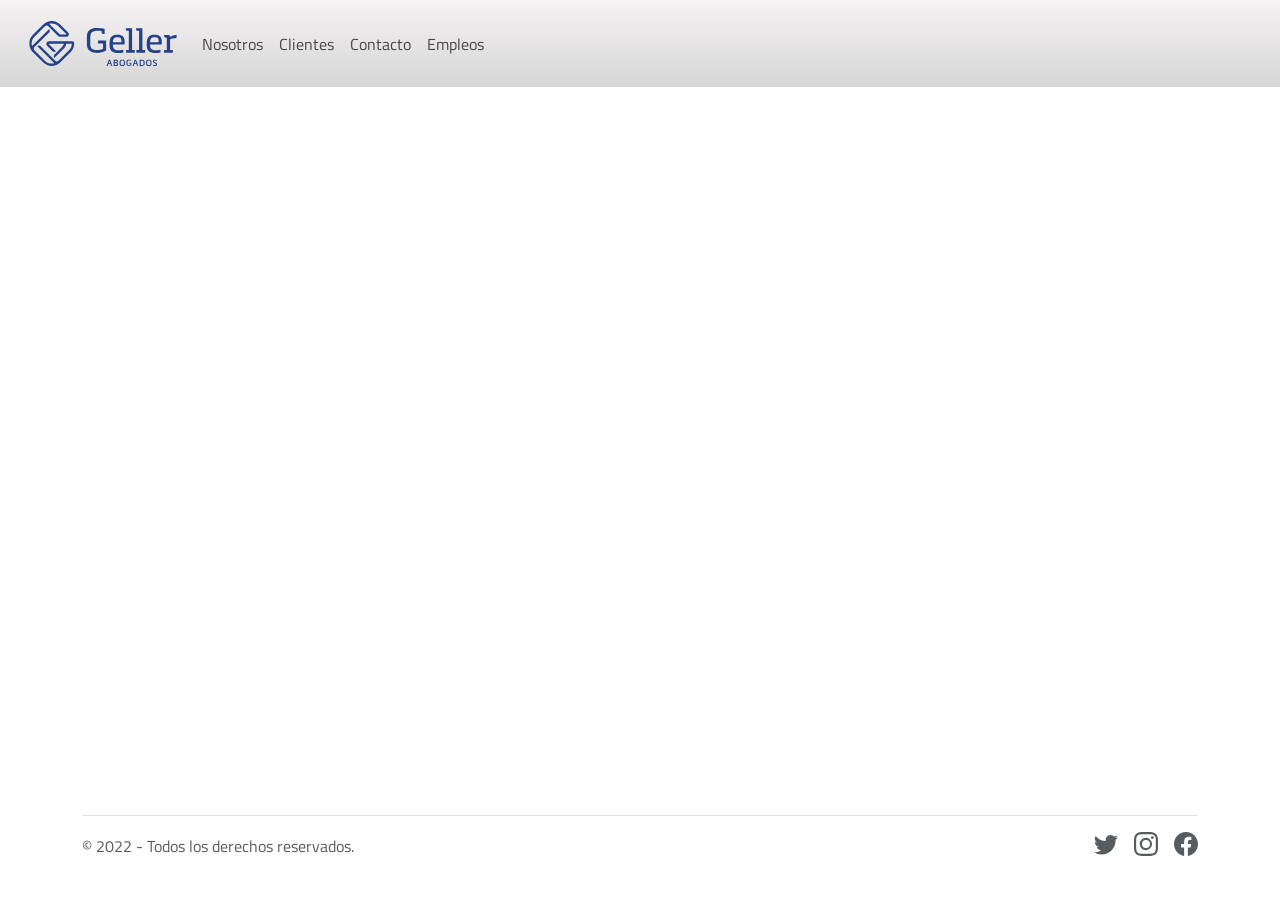
==== pages/clientes.html @ 3ad9ae2e "first commit" ====
<!DOCTYPE html>
<html lang="es">

<head>
  <meta charset="UTF-8">
  <meta http-equiv="X-UA-Compatible" content="IE=edge">
  <meta name="viewport" content="width=device-width, initial-scale=1.0">
  <link rel="stylesheet" href="../css/style.css">
  <link rel="icon" type="image/png" href="../images/escala-de-justicia.png" sizes="64x64">
  <link rel="preconnect" href="https://fonts.googleapis.com">
  <link rel="preconnect" href="https://fonts.gstatic.com" crossorigin>
  <link
    href="https://fonts.googleapis.com/css2?family=Montserrat:ital,wght@0,100;0,400;0,500;1,100;1,200&family=Titillium+Web:ital,wght@0,200;0,400;0,600;0,700;1,200&display=swap"
    rel="stylesheet">
  <link href="https://cdn.jsdelivr.net/npm/bootstrap@5.1.3/dist/css/bootstrap.min.css" rel="stylesheet"
    integrity="sha384-1BmE4kWBq78iYhFldvKuhfTAU6auU8tT94WrHftjDbrCEXSU1oBoqyl2QvZ6jIW3" crossorigin="anonymous">

  <title>Clientes</title>
</head>

<body>

  <nav class=" navbar p-3 bg-light text-white">
    <div class="container-fluid">
        <div class="d-flex flex-wrap align-items-center justify-content-center justify-content-lg-start">
            <a href="../index.html" class="navbar-brand">
                <img src="../images/logo-b.svg" alt="logo-b" width="150" height="45">
            </a>

            <ul class="nav col-12 col-lg-auto me-lg-auto mb-2 justify-content-center mb-md-0">

                <li><a href="nosotros.html" class="nav-link  px-2">Nosotros</a></li>
                <li><a href="clientes.html" class="nav-link px-2">Clientes</a></li>
                <li><a href="contacto.html" class="nav-link px-2">Contacto</a></li>
                <li><a href="empleos.html" class="nav-link px-2">Empleos</a></li>
            </ul>
        </div>
    </div>
  </nav>
<!--footer-->
  <div class="container fixed-bottom">
    <div> <svg xmlns="http://www.w3.org/2000/svg" style="display: none;">
        <symbol id="bootstrap" viewBox="0 0 118 94">
          <title>Bootstrap</title>
          <path fill-rule="evenodd" clip-rule="evenodd"
            d="M24.509 0c-6.733 0-11.715 5.893-11.492 12.284.214 6.14-.064 14.092-2.066 20.577C8.943 39.365 5.547 43.485 0 44.014v5.972c5.547.529 8.943 4.649 10.951 11.153 2.002 6.485 2.28 14.437 2.066 20.577C12.794 88.106 17.776 94 24.51 94H93.5c6.733 0 11.714-5.893 11.491-12.284-.214-6.14.064-14.092 2.066-20.577 2.009-6.504 5.396-10.624 10.943-11.153v-5.972c-5.547-.529-8.934-4.649-10.943-11.153-2.002-6.484-2.28-14.437-2.066-20.577C105.214 5.894 100.233 0 93.5 0H24.508zM80 57.863C80 66.663 73.436 72 62.543 72H44a2 2 0 01-2-2V24a2 2 0 012-2h18.437c9.083 0 15.044 4.92 15.044 12.474 0 5.302-4.01 10.049-9.119 10.88v.277C75.317 46.394 80 51.21 80 57.863zM60.521 28.34H49.948v14.934h8.905c6.884 0 10.68-2.772 10.68-7.727 0-4.643-3.264-7.207-9.012-7.207zM49.948 49.2v16.458H60.91c7.167 0 10.964-2.876 10.964-8.281 0-5.406-3.903-8.178-11.425-8.178H49.948z">
          </path>
        </symbol>
        <symbol id="facebook" viewBox="0 0 16 16">
          <path
            d="M16 8.049c0-4.446-3.582-8.05-8-8.05C3.58 0-.002 3.603-.002 8.05c0 4.017 2.926 7.347 6.75 7.951v-5.625h-2.03V8.05H6.75V6.275c0-2.017 1.195-3.131 3.022-3.131.876 0 1.791.157 1.791.157v1.98h-1.009c-.993 0-1.303.621-1.303 1.258v1.51h2.218l-.354 2.326H9.25V16c3.824-.604 6.75-3.934 6.75-7.951z" />
        </symbol>
        <symbol id="instagram" viewBox="0 0 16 16">
          <path
            d="M8 0C5.829 0 5.556.01 4.703.048 3.85.088 3.269.222 2.76.42a3.917 3.917 0 0 0-1.417.923A3.927 3.927 0 0 0 .42 2.76C.222 3.268.087 3.85.048 4.7.01 5.555 0 5.827 0 8.001c0 2.172.01 2.444.048 3.297.04.852.174 1.433.372 1.942.205.526.478.972.923 1.417.444.445.89.719 1.416.923.51.198 1.09.333 1.942.372C5.555 15.99 5.827 16 8 16s2.444-.01 3.298-.048c.851-.04 1.434-.174 1.943-.372a3.916 3.916 0 0 0 1.416-.923c.445-.445.718-.891.923-1.417.197-.509.332-1.09.372-1.942C15.99 10.445 16 10.173 16 8s-.01-2.445-.048-3.299c-.04-.851-.175-1.433-.372-1.941a3.926 3.926 0 0 0-.923-1.417A3.911 3.911 0 0 0 13.24.42c-.51-.198-1.092-.333-1.943-.372C10.443.01 10.172 0 7.998 0h.003zm-.717 1.442h.718c2.136 0 2.389.007 3.232.046.78.035 1.204.166 1.486.275.373.145.64.319.92.599.28.28.453.546.598.92.11.281.24.705.275 1.485.039.843.047 1.096.047 3.231s-.008 2.389-.047 3.232c-.035.78-.166 1.203-.275 1.485a2.47 2.47 0 0 1-.599.919c-.28.28-.546.453-.92.598-.28.11-.704.24-1.485.276-.843.038-1.096.047-3.232.047s-2.39-.009-3.233-.047c-.78-.036-1.203-.166-1.485-.276a2.478 2.478 0 0 1-.92-.598 2.48 2.48 0 0 1-.6-.92c-.109-.281-.24-.705-.275-1.485-.038-.843-.046-1.096-.046-3.233 0-2.136.008-2.388.046-3.231.036-.78.166-1.204.276-1.486.145-.373.319-.64.599-.92.28-.28.546-.453.92-.598.282-.11.705-.24 1.485-.276.738-.034 1.024-.044 2.515-.045v.002zm4.988 1.328a.96.96 0 1 0 0 1.92.96.96 0 0 0 0-1.92zm-4.27 1.122a4.109 4.109 0 1 0 0 8.217 4.109 4.109 0 0 0 0-8.217zm0 1.441a2.667 2.667 0 1 1 0 5.334 2.667 2.667 0 0 1 0-5.334z" />
        </symbol>
        <symbol id="twitter" viewBox="0 0 16 16">
          <path
            d="M5.026 15c6.038 0 9.341-5.003 9.341-9.334 0-.14 0-.282-.006-.422A6.685 6.685 0 0 0 16 3.542a6.658 6.658 0 0 1-1.889.518 3.301 3.301 0 0 0 1.447-1.817 6.533 6.533 0 0 1-2.087.793A3.286 3.286 0 0 0 7.875 6.03a9.325 9.325 0 0 1-6.767-3.429 3.289 3.289 0 0 0 1.018 4.382A3.323 3.323 0 0 1 .64 6.575v.045a3.288 3.288 0 0 0 2.632 3.218 3.203 3.203 0 0 1-.865.115 3.23 3.23 0 0 1-.614-.057 3.283 3.283 0 0 0 3.067 2.277A6.588 6.588 0 0 1 .78 13.58a6.32 6.32 0 0 1-.78-.045A9.344 9.344 0 0 0 5.026 15z" />
        </symbol>
      </svg>
    </div>
    <footer class="d-flex flex-wrap justify-content-between align-items-center py-3 my-4 border-top">
      <div class="col-md-4 d-flex align-items-center">

        </a>
        <span class="text-muted">&copy; 2022 - Todos los derechos reservados.</span>
      </div>

      <ul class="nav col-md-4 justify-content-end list-unstyled d-flex">
        <li class="ms-3"><a class="text-muted" href="#"><svg class="bi" width="24" height="24">
              <use xlink:href="#twitter" />
            </svg></a></li>
        <li class="ms-3"><a class="text-muted" href="#"><svg class="bi" width="24" height="24">
              <use xlink:href="#instagram" />
            </svg></a></li>
        <li class="ms-3"><a class="text-muted" href="#"><svg class="bi" width="24" height="24">
              <use xlink:href="#facebook" />
            </svg></a></li>
      </ul>
    </footer>
  </div>

</body>

</html>
---- css/style.css ----
* {
    margin: 0;
    padding: 0;
    box-sizing: border-box;
}
/*--------NAV------------*/
.navbar {
    background-image: linear-gradient(rgba(245, 240, 240, 0.7), rgba(114, 110, 110, 0.254));
}
.nav-link {
    color: #484646 !important;
}
/*----FIN---NAV----*/

/*------BODY------*/
body {
    font-family: 'Titillium Web', sans-serif !important;
    }
/*------fin BODY------*/


/*------HEADER------*/
.header {
    grid-area: head;
}

.header_tit {
    color: #1C388C;
    text-align: center;
    padding-top: 20px;
}

/*------fin HEADER------*/

/*------Footer------*/

.bi {
    vertical-align: -.125em;
    fill: currentColor;
}

/*------MAIN--(aplica a index solamente)----*/

.principal-article__titulo {
   color: #1C388C;
   margin-left: 10px;
   margin-top: 15px;
   padding-bottom: 10px;
   text-align:center;
}

.principal-article__container{
    object-fit: 100% cover;
    margin: 10px;
    
}

.principal-article__texto { 
    color: #323a3a;
    display: inline-block;
    padding-left: 5px;
    margin: 0 5px 5px 5px;
    text-align: justify;

}

.extlink {
    width: 100%;
    height: 315px;
}

/*//////pages:CONTACTO//////*/
.img-thumbnail {
 height: 500px;
 width: 400px;
}

/*---pages: NOSOTROS-------*/
.marketing .col-lg-4 {
    margin-top: 50px;
    margin-bottom: 1.5rem;
    text-align: center;
}
.marketing h2 {
    font-weight: 400;
    color: rgb(116, 116, 116);
}

.marketing .col-lg-4 p {
    margin-right: .75rem;
    margin-left: .75rem;
  }
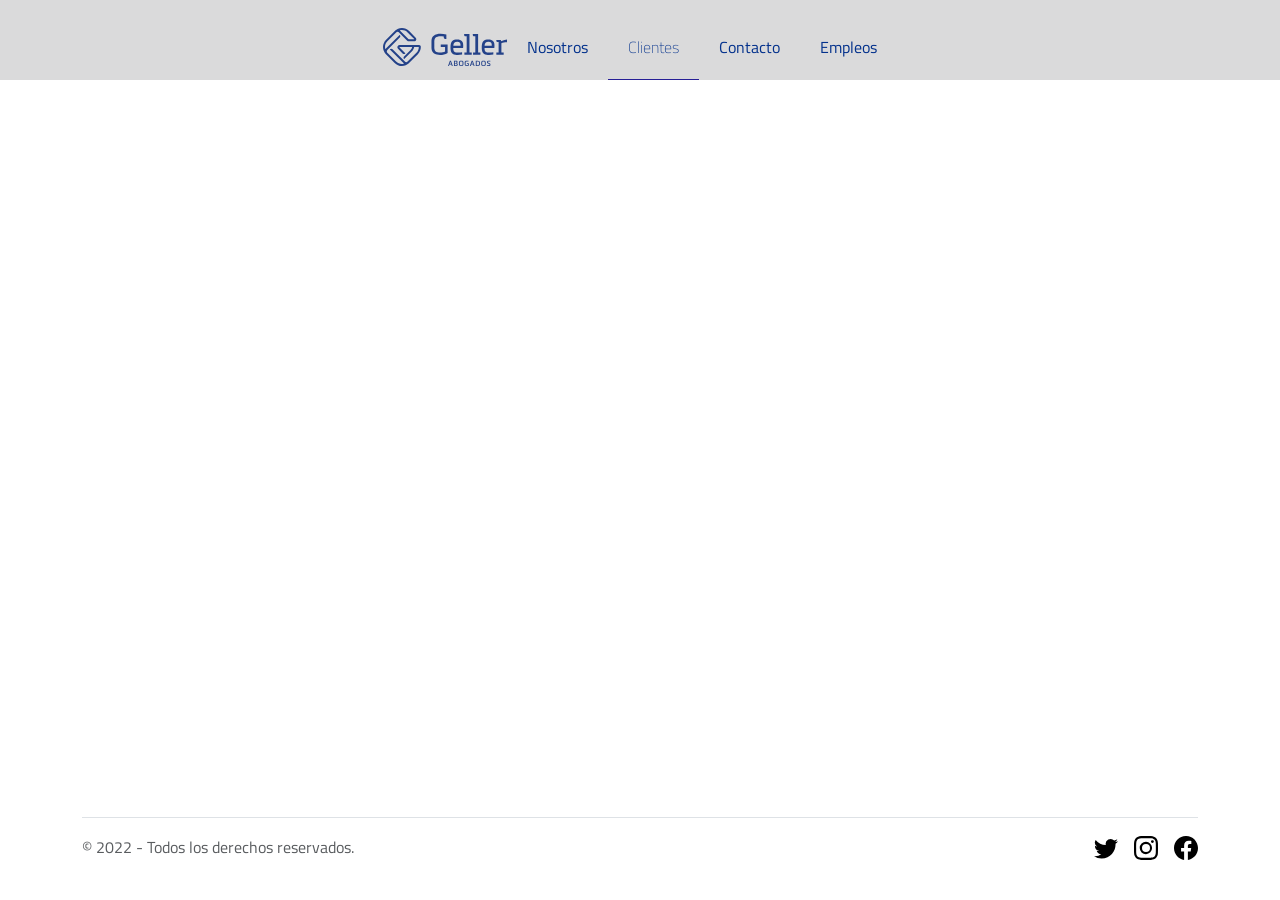
==== commit d78467c8: "Tercera entrega" ====
--- a/pages/clientes.html
+++ b/pages/clientes.html
@@ -5,7 +5,7 @@
   <meta charset="UTF-8">
   <meta http-equiv="X-UA-Compatible" content="IE=edge">
   <meta name="viewport" content="width=device-width, initial-scale=1.0">
-  <link rel="stylesheet" href="../css/style.css">
+  <link rel="stylesheet" href="../css/main.css">
   <link rel="icon" type="image/png" href="../images/escala-de-justicia.png" sizes="64x64">
   <link rel="preconnect" href="https://fonts.googleapis.com">
   <link rel="preconnect" href="https://fonts.gstatic.com" crossorigin>
@@ -20,22 +20,21 @@
 
 <body>
 
-  <nav class=" navbar p-3 bg-light text-white">
-    <div class="container-fluid">
-        <div class="d-flex flex-wrap align-items-center justify-content-center justify-content-lg-start">
-            <a href="../index.html" class="navbar-brand">
-                <img src="../images/logo-b.svg" alt="logo-b" width="150" height="45">
-            </a>
-
-            <ul class="nav col-12 col-lg-auto me-lg-auto mb-2 justify-content-center mb-md-0">
-
-                <li><a href="nosotros.html" class="nav-link  px-2">Nosotros</a></li>
-                <li><a href="clientes.html" class="nav-link px-2">Clientes</a></li>
-                <li><a href="contacto.html" class="nav-link px-2">Contacto</a></li>
-                <li><a href="empleos.html" class="nav-link px-2">Empleos</a></li>
-            </ul>
-        </div>
-    </div>
+  <nav class="navbar">
+      <ul class="navbar__links">
+        <a href="../index.html"> <img class="navbarlogo" src="../images/logo-b.svg" alt="navbarlogo"></a>
+      <li class="navbar__item">
+        <a class="navbar__link" href="nosotros.html">Nosotros</a>
+      </li>
+      <li class="navbar__item">
+        <a class="navbar__link navbar__link--active" href="clientes.html">Clientes</a>
+      </li>
+      <li class="navbar__item">
+        <a class="navbar__link" href="contacto.html">Contacto</a>
+      </li>
+      <li class="navbar__item">
+        <a class="navbar__link" href="empleos.html">Empleos</a>
+    </ul>
   </nav>
 <!--footer-->
   <div class="container fixed-bottom">
--- a/css/main.css
+++ b/css/main.css
@@ -0,0 +1,112 @@
+@import url("https://fonts.googleapis.com/css2?family=Montserrat:ital,wght@0,100;0,400;0,500;1,100;1,200&family=Titillium+Web:ital,wght@0,200;0,400;0,600;0,700;1,200&display=swap");
+* {
+  margin: 0px;
+  padding: 0;
+  box-sizing: border-box; }
+
+body {
+  font-family: 'Titillium Web', sans-serif !important; }
+
+.extlink {
+  height: 315px;
+  width: 550px; }
+
+.navbar {
+  display: flex;
+  position: sticky;
+  background-color: #7f7f8149;
+  top: 0;
+  height: 80px; }
+
+.navbarlogo {
+  height: 38px;
+  width: auto; }
+  .navbarlogo:hover {
+    transition: 0.5s;
+    transform: scale(1.05);
+    filter: grayscale(50%); }
+
+.navbar__links {
+  display: flex;
+  justify-content: center;
+  align-items: center;
+  width: 100%;
+  list-style: none;
+  padding: 20px; }
+  .navbar__links .navbar__link {
+    color: #03318C;
+    text-decoration: none;
+    padding: 20px; }
+  .navbar__links .navbar__link--active {
+    border-bottom: 1.5px solid #271f96;
+    font-weight: lighter; }
+
+@media screen and (max-width: 768px) {
+  .navbar__links {
+    display: flex;
+    justify-content: start; }
+  .navbar__link {
+    margin: 5px; } }
+
+@media screen and (max-width: 560px) {
+  .navbar {
+    position: relative;
+    height: auto;
+    justify-content: center;
+    align-items: right; }
+  .navbarlogo {
+    height: 20px;
+    margin: 10px; }
+  .navbar__links {
+    display: flex;
+    flex-direction: column; }
+  .navbar__link {
+    margin-bottom: 2px; } }
+
+.footer {
+  position: bottom;
+  background: #ffffff;
+  padding-top: 1rem; }
+  .footer .company-name {
+    text-align: center;
+    color: #525151; }
+
+.header_tit {
+  color: #03318C;
+  text-align: center;
+  padding-top: 20px; }
+
+.container .row-titulo {
+  color: #03318C;
+  margin-left: 10px;
+  margin-top: 15px;
+  padding-bottom: 10px;
+  text-align: center; }
+
+.container .row-texto {
+  color: #706f6f;
+  padding-left: 5px;
+  margin: 0 5px 5px 5px;
+  text-align: justify; }
+
+/*//////pages//////*/
+/*CONTACTO*/
+.img-thumbnail {
+  height: 500px;
+  width: 400px; }
+
+/*NOSOTROS*/
+.marketing .col-lg-4 {
+  margin-top: 50px;
+  margin-bottom: 1.5rem;
+  text-align: center; }
+  .marketing .col-lg-4 h2 {
+    font-weight: 400;
+    color: #747474; }
+  .marketing .col-lg-4 p {
+    margin-right: .75rem;
+    margin-left: .75rem; }
+
+.marketing .bd-placeholder-img:hover {
+  transition: 1s;
+  transform: scale(1.08); }
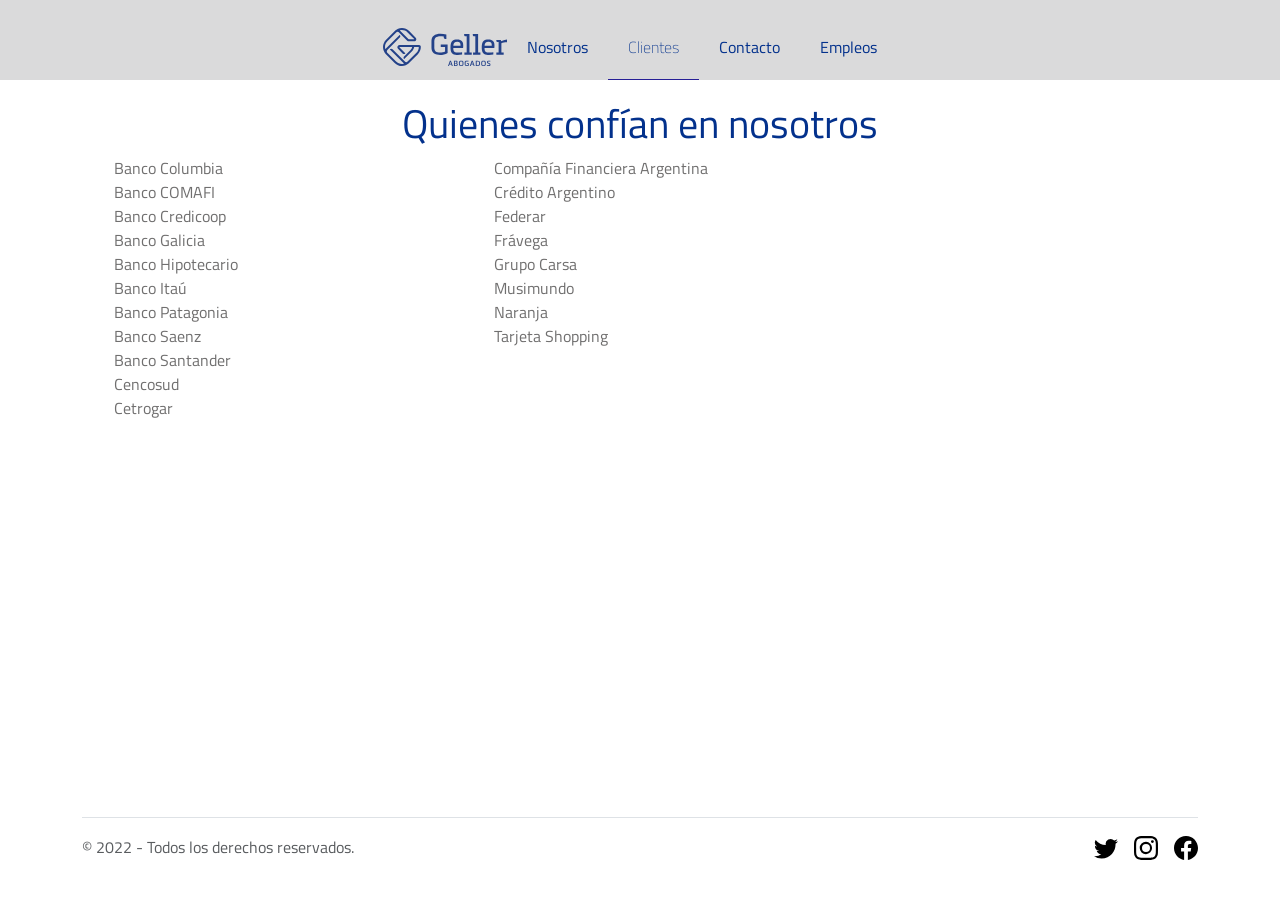
==== commit 29707952: "PROYECTO FINAL" ====
--- a/pages/clientes.html
+++ b/pages/clientes.html
@@ -36,50 +36,85 @@
         <a class="navbar__link" href="empleos.html">Empleos</a>
     </ul>
   </nav>
-<!--footer-->
-  <div class="container fixed-bottom">
-    <div> <svg xmlns="http://www.w3.org/2000/svg" style="display: none;">
-        <symbol id="bootstrap" viewBox="0 0 118 94">
-          <title>Bootstrap</title>
-          <path fill-rule="evenodd" clip-rule="evenodd"
-            d="M24.509 0c-6.733 0-11.715 5.893-11.492 12.284.214 6.14-.064 14.092-2.066 20.577C8.943 39.365 5.547 43.485 0 44.014v5.972c5.547.529 8.943 4.649 10.951 11.153 2.002 6.485 2.28 14.437 2.066 20.577C12.794 88.106 17.776 94 24.51 94H93.5c6.733 0 11.714-5.893 11.491-12.284-.214-6.14.064-14.092 2.066-20.577 2.009-6.504 5.396-10.624 10.943-11.153v-5.972c-5.547-.529-8.934-4.649-10.943-11.153-2.002-6.484-2.28-14.437-2.066-20.577C105.214 5.894 100.233 0 93.5 0H24.508zM80 57.863C80 66.663 73.436 72 62.543 72H44a2 2 0 01-2-2V24a2 2 0 012-2h18.437c9.083 0 15.044 4.92 15.044 12.474 0 5.302-4.01 10.049-9.119 10.88v.277C75.317 46.394 80 51.21 80 57.863zM60.521 28.34H49.948v14.934h8.905c6.884 0 10.68-2.772 10.68-7.727 0-4.643-3.264-7.207-9.012-7.207zM49.948 49.2v16.458H60.91c7.167 0 10.964-2.876 10.964-8.281 0-5.406-3.903-8.178-11.425-8.178H49.948z">
-          </path>
-        </symbol>
-        <symbol id="facebook" viewBox="0 0 16 16">
-          <path
-            d="M16 8.049c0-4.446-3.582-8.05-8-8.05C3.58 0-.002 3.603-.002 8.05c0 4.017 2.926 7.347 6.75 7.951v-5.625h-2.03V8.05H6.75V6.275c0-2.017 1.195-3.131 3.022-3.131.876 0 1.791.157 1.791.157v1.98h-1.009c-.993 0-1.303.621-1.303 1.258v1.51h2.218l-.354 2.326H9.25V16c3.824-.604 6.75-3.934 6.75-7.951z" />
-        </symbol>
-        <symbol id="instagram" viewBox="0 0 16 16">
-          <path
-            d="M8 0C5.829 0 5.556.01 4.703.048 3.85.088 3.269.222 2.76.42a3.917 3.917 0 0 0-1.417.923A3.927 3.927 0 0 0 .42 2.76C.222 3.268.087 3.85.048 4.7.01 5.555 0 5.827 0 8.001c0 2.172.01 2.444.048 3.297.04.852.174 1.433.372 1.942.205.526.478.972.923 1.417.444.445.89.719 1.416.923.51.198 1.09.333 1.942.372C5.555 15.99 5.827 16 8 16s2.444-.01 3.298-.048c.851-.04 1.434-.174 1.943-.372a3.916 3.916 0 0 0 1.416-.923c.445-.445.718-.891.923-1.417.197-.509.332-1.09.372-1.942C15.99 10.445 16 10.173 16 8s-.01-2.445-.048-3.299c-.04-.851-.175-1.433-.372-1.941a3.926 3.926 0 0 0-.923-1.417A3.911 3.911 0 0 0 13.24.42c-.51-.198-1.092-.333-1.943-.372C10.443.01 10.172 0 7.998 0h.003zm-.717 1.442h.718c2.136 0 2.389.007 3.232.046.78.035 1.204.166 1.486.275.373.145.64.319.92.599.28.28.453.546.598.92.11.281.24.705.275 1.485.039.843.047 1.096.047 3.231s-.008 2.389-.047 3.232c-.035.78-.166 1.203-.275 1.485a2.47 2.47 0 0 1-.599.919c-.28.28-.546.453-.92.598-.28.11-.704.24-1.485.276-.843.038-1.096.047-3.232.047s-2.39-.009-3.233-.047c-.78-.036-1.203-.166-1.485-.276a2.478 2.478 0 0 1-.92-.598 2.48 2.48 0 0 1-.6-.92c-.109-.281-.24-.705-.275-1.485-.038-.843-.046-1.096-.046-3.233 0-2.136.008-2.388.046-3.231.036-.78.166-1.204.276-1.486.145-.373.319-.64.599-.92.28-.28.546-.453.92-.598.282-.11.705-.24 1.485-.276.738-.034 1.024-.044 2.515-.045v.002zm4.988 1.328a.96.96 0 1 0 0 1.92.96.96 0 0 0 0-1.92zm-4.27 1.122a4.109 4.109 0 1 0 0 8.217 4.109 4.109 0 0 0 0-8.217zm0 1.441a2.667 2.667 0 1 1 0 5.334 2.667 2.667 0 0 1 0-5.334z" />
-        </symbol>
-        <symbol id="twitter" viewBox="0 0 16 16">
-          <path
-            d="M5.026 15c6.038 0 9.341-5.003 9.341-9.334 0-.14 0-.282-.006-.422A6.685 6.685 0 0 0 16 3.542a6.658 6.658 0 0 1-1.889.518 3.301 3.301 0 0 0 1.447-1.817 6.533 6.533 0 0 1-2.087.793A3.286 3.286 0 0 0 7.875 6.03a9.325 9.325 0 0 1-6.767-3.429 3.289 3.289 0 0 0 1.018 4.382A3.323 3.323 0 0 1 .64 6.575v.045a3.288 3.288 0 0 0 2.632 3.218 3.203 3.203 0 0 1-.865.115 3.23 3.23 0 0 1-.614-.057 3.283 3.283 0 0 0 3.067 2.277A6.588 6.588 0 0 1 .78 13.58a6.32 6.32 0 0 1-.78-.045A9.344 9.344 0 0 0 5.026 15z" />
-        </symbol>
-      </svg>
-    </div>
-    <footer class="d-flex flex-wrap justify-content-between align-items-center py-3 my-4 border-top">
-      <div class="col-md-4 d-flex align-items-center">
+<main class="container">
 
-        </a>
-        <span class="text-muted">&copy; 2022 - Todos los derechos reservados.</span>
+  <h1 class="header_tit "> Quienes confían en nosotros</h1>
+<div class="row">
+  <div class="col-lg-4 col-md-6 col-sm-12">
+  <ul class="clientlist">
+    <li class="listitem">Banco Columbia</li>
+    <li class="listitem">Banco COMAFI</li> 
+    <li class="listitem">Banco Credicoop</li> 
+    <li class="listitem">Banco Galicia</li> 
+    <li class="listitem">Banco Hipotecario</li> 
+    <li class="listitem">Banco Itaú</li>
+    <li class="listitem">Banco Patagonia</li> 
+    <li class="listitem">Banco Saenz</li> 
+    <li class="listitem">Banco Santander</li> 
+    <li class="listitem">Cencosud</li> 
+    <li class="listitem">Cetrogar</li> 
+    </ul>
+  </div>
+  <div class="col-lg-4 col-md-6 col-sm-12">
+    <ul class="clientlist">
+    <li class="listitem">Compañía Financiera Argentina</li> 
+    <li class="listitem">Crédito Argentino</li>
+    <li class="listitem">Federar</li> 
+    <li class="listitem">Frávega</li> 
+    <li class="listitem">Grupo Carsa</li> 
+    <li class="listitem">Musimundo</li> 
+    <li class="listitem">Naranja</li> 
+    <li class="listitem">Tarjeta Shopping</li> 
+  </ul>
+</div>
+</div>
+</main>
+    <!--footer-->
+    <div class="container fixed-bottom">
+      <div> <svg xmlns="http://www.w3.org/2000/svg" style="display: none;">
+              <symbol id="bootstrap" viewBox="0 0 118 94">
+                  <title>Bootstrap</title>
+                  <path fill-rule="evenodd" clip-rule="evenodd"
+                      d="M24.509 0c-6.733 0-11.715 5.893-11.492 12.284.214 6.14-.064 14.092-2.066 20.577C8.943 39.365 5.547 43.485 0 44.014v5.972c5.547.529 8.943 4.649 10.951 11.153 2.002 6.485 2.28 14.437 2.066 20.577C12.794 88.106 17.776 94 24.51 94H93.5c6.733 0 11.714-5.893 11.491-12.284-.214-6.14.064-14.092 2.066-20.577 2.009-6.504 5.396-10.624 10.943-11.153v-5.972c-5.547-.529-8.934-4.649-10.943-11.153-2.002-6.484-2.28-14.437-2.066-20.577C105.214 5.894 100.233 0 93.5 0H24.508zM80 57.863C80 66.663 73.436 72 62.543 72H44a2 2 0 01-2-2V24a2 2 0 012-2h18.437c9.083 0 15.044 4.92 15.044 12.474 0 5.302-4.01 10.049-9.119 10.88v.277C75.317 46.394 80 51.21 80 57.863zM60.521 28.34H49.948v14.934h8.905c6.884 0 10.68-2.772 10.68-7.727 0-4.643-3.264-7.207-9.012-7.207zM49.948 49.2v16.458H60.91c7.167 0 10.964-2.876 10.964-8.281 0-5.406-3.903-8.178-11.425-8.178H49.948z">
+                  </path>
+              </symbol>
+              <symbol id="facebook" viewBox="0 0 16 16">
+                  <path
+                      d="M16 8.049c0-4.446-3.582-8.05-8-8.05C3.58 0-.002 3.603-.002 8.05c0 4.017 2.926 7.347 6.75 7.951v-5.625h-2.03V8.05H6.75V6.275c0-2.017 1.195-3.131 3.022-3.131.876 0 1.791.157 1.791.157v1.98h-1.009c-.993 0-1.303.621-1.303 1.258v1.51h2.218l-.354 2.326H9.25V16c3.824-.604 6.75-3.934 6.75-7.951z" />
+              </symbol>
+              <symbol id="instagram" viewBox="0 0 16 16">
+                  <path
+                      d="M8 0C5.829 0 5.556.01 4.703.048 3.85.088 3.269.222 2.76.42a3.917 3.917 0 0 0-1.417.923A3.927 3.927 0 0 0 .42 2.76C.222 3.268.087 3.85.048 4.7.01 5.555 0 5.827 0 8.001c0 2.172.01 2.444.048 3.297.04.852.174 1.433.372 1.942.205.526.478.972.923 1.417.444.445.89.719 1.416.923.51.198 1.09.333 1.942.372C5.555 15.99 5.827 16 8 16s2.444-.01 3.298-.048c.851-.04 1.434-.174 1.943-.372a3.916 3.916 0 0 0 1.416-.923c.445-.445.718-.891.923-1.417.197-.509.332-1.09.372-1.942C15.99 10.445 16 10.173 16 8s-.01-2.445-.048-3.299c-.04-.851-.175-1.433-.372-1.941a3.926 3.926 0 0 0-.923-1.417A3.911 3.911 0 0 0 13.24.42c-.51-.198-1.092-.333-1.943-.372C10.443.01 10.172 0 7.998 0h.003zm-.717 1.442h.718c2.136 0 2.389.007 3.232.046.78.035 1.204.166 1.486.275.373.145.64.319.92.599.28.28.453.546.598.92.11.281.24.705.275 1.485.039.843.047 1.096.047 3.231s-.008 2.389-.047 3.232c-.035.78-.166 1.203-.275 1.485a2.47 2.47 0 0 1-.599.919c-.28.28-.546.453-.92.598-.28.11-.704.24-1.485.276-.843.038-1.096.047-3.232.047s-2.39-.009-3.233-.047c-.78-.036-1.203-.166-1.485-.276a2.478 2.478 0 0 1-.92-.598 2.48 2.48 0 0 1-.6-.92c-.109-.281-.24-.705-.275-1.485-.038-.843-.046-1.096-.046-3.233 0-2.136.008-2.388.046-3.231.036-.78.166-1.204.276-1.486.145-.373.319-.64.599-.92.28-.28.546-.453.92-.598.282-.11.705-.24 1.485-.276.738-.034 1.024-.044 2.515-.045v.002zm4.988 1.328a.96.96 0 1 0 0 1.92.96.96 0 0 0 0-1.92zm-4.27 1.122a4.109 4.109 0 1 0 0 8.217 4.109 4.109 0 0 0 0-8.217zm0 1.441a2.667 2.667 0 1 1 0 5.334 2.667 2.667 0 0 1 0-5.334z" />
+              </symbol>
+              <symbol id="twitter" viewBox="0 0 16 16">
+                  <path
+                      d="M5.026 15c6.038 0 9.341-5.003 9.341-9.334 0-.14 0-.282-.006-.422A6.685 6.685 0 0 0 16 3.542a6.658 6.658 0 0 1-1.889.518 3.301 3.301 0 0 0 1.447-1.817 6.533 6.533 0 0 1-2.087.793A3.286 3.286 0 0 0 7.875 6.03a9.325 9.325 0 0 1-6.767-3.429 3.289 3.289 0 0 0 1.018 4.382A3.323 3.323 0 0 1 .64 6.575v.045a3.288 3.288 0 0 0 2.632 3.218 3.203 3.203 0 0 1-.865.115 3.23 3.23 0 0 1-.614-.057 3.283 3.283 0 0 0 3.067 2.277A6.588 6.588 0 0 1 .78 13.58a6.32 6.32 0 0 1-.78-.045A9.344 9.344 0 0 0 5.026 15z" />
+              </symbol>
+          </svg>
       </div>
+      <footer class="d-flex flex-wrap justify-content-between align-items-center py-3 my-4 border-top">
+          <div class="col-md-4 d-flex align-items-center">
 
-      <ul class="nav col-md-4 justify-content-end list-unstyled d-flex">
-        <li class="ms-3"><a class="text-muted" href="#"><svg class="bi" width="24" height="24">
-              <use xlink:href="#twitter" />
-            </svg></a></li>
-        <li class="ms-3"><a class="text-muted" href="#"><svg class="bi" width="24" height="24">
-              <use xlink:href="#instagram" />
-            </svg></a></li>
-        <li class="ms-3"><a class="text-muted" href="#"><svg class="bi" width="24" height="24">
-              <use xlink:href="#facebook" />
-            </svg></a></li>
-      </ul>
-    </footer>
+              </a>
+              <span class="text-muted">&copy; 2022 - Todos los derechos reservados.</span>
+          </div>
+
+          <ul class="nav col-md-4 justify-content-end list-unstyled d-flex">
+              <li class="ms-3"><a class="text-muted" href="#"><svg class="bi" width="24" height="24">
+                          <use xlink:href="#twitter" />
+                      </svg></a></li>
+              <li class="ms-3"><a class="text-muted" href="#"><svg class="bi" width="24" height="24">
+                          <use xlink:href="#instagram" />
+                      </svg></a></li>
+              <li class="ms-3"><a class="text-muted" href="#"><svg class="bi" width="24" height="24">
+                          <use xlink:href="#facebook" />
+                      </svg></a></li>
+          </ul>
+      </footer>
   </div>
-
+  <script src="https://cdn.jsdelivr.net/npm/bootstrap@5.1.3/dist/js/bootstrap.bundle.min.js"
+      integrity="sha384-ka7Sk0Gln4gmtz2MlQnikT1wXgYsOg+OMhuP+IlRH9sENBO0LRn5q+8nbTov4+1p"
+      crossorigin="anonymous"></script>
 </body>
 
 </html>
--- a/css/main.css
+++ b/css/main.css
@@ -64,7 +64,6 @@
     margin-bottom: 2px; } }
 
 .footer {
-  position: bottom;
   background: #ffffff;
   padding-top: 1rem; }
   .footer .company-name {
@@ -89,7 +88,14 @@
   margin: 0 5px 5px 5px;
   text-align: justify; }
 
-/*//////pages//////*/
+/*lista de clientes*/
+.clientlist {
+  list-style: none;
+  color: #706f6f; }
+  .clientlist .listitem:hover {
+    transition: 0.3s;
+    transform: scale(1.05); }
+
 /*CONTACTO*/
 .img-thumbnail {
   height: 500px;
